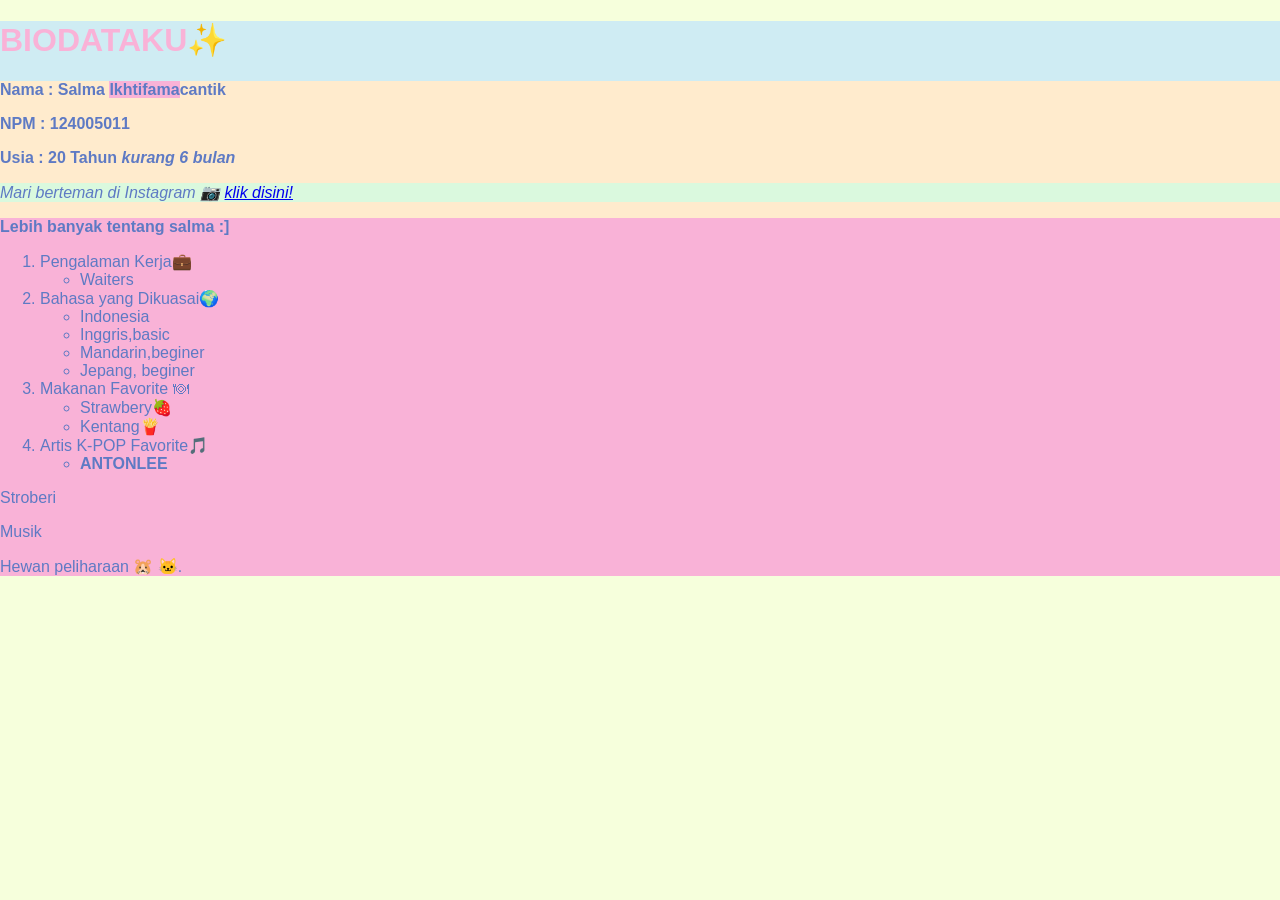
==== index.html @ 060eeb52 "update update tugas" ====
<!DOCTYPE html>
<html lang="en">
<head>
    <meta charset="UTF-8">
    <meta name="viewport" content="width=device-width, initial-scale=1.0">
    <title>Halaman Latihan 1.2</title>
</head>
<style>
    body{
        font-family: 'Arial', sans-serif;
        background-color: #F6FFDC;
        color: #5E7AC4;
        margin: 0%;
        padding: 0%;
    }
</style>
<body>
 
<div style="background-color: #CFECF3;"    
    <h1 style="color:#"></h1>
    <h1 style="color:#F9B2D7">BIODATAKU✨ </h1>

<div style="background-color: blanchedalmond;">
    <p><B>Nama : Salma 
        <span style='background:#F9B2D7;'>Ikhtifama</span>cantik</B></h2>
    <p><B>NPM : 124005011</B></h2>
    <p><B>Usia : 20 Tahun <i>kurang 6 bulan</i></B></h2>
       
<div style="background-color: #DAF9DE;">
    <p><i>Mari berteman di Instagram 📷 <a href="https://www.instagram.com/salma.ikht?igsh=MTBpZXYzb3FycDJ2NA%3D%3D&utm_source=qr">klik disini!</a></i></p>    
   
</div> 

<div style="background-color: #F9B2D7;">
    <p><B>Lebih banyak tentang salma :]</B></p>
    <ol>
        <li>Pengalaman Kerja💼
            <ul>
                <li>Waiters</li>
            </ul>
        </li>
        <li>Bahasa yang Dikuasai🌍
            <ul>
                <li>Indonesia</li>
                <li>Inggris,basic</li>
                <li>Mandarin,beginer</li>
                <li>Jepang, beginer</li>
            </ul>
        </li>
        <li>Makanan Favorite 🍽
            <ul>
                <li>Strawbery🍓</li>
                <li>Kentang🍟</li>
            </ul>
        </li>
        <li>Artis K-POP Favorite🎵
            <ul>
                <li><B>ANTONLEE</B></li>
            </ul>

        </li>
    </ol>
<p></p>
<p></p>
<p>Stroberi </p>
<p>Musik </p>
<p>Hewan peliharaan 🐹 🐱.</p>
</div> 

    
        
</body>
</html>
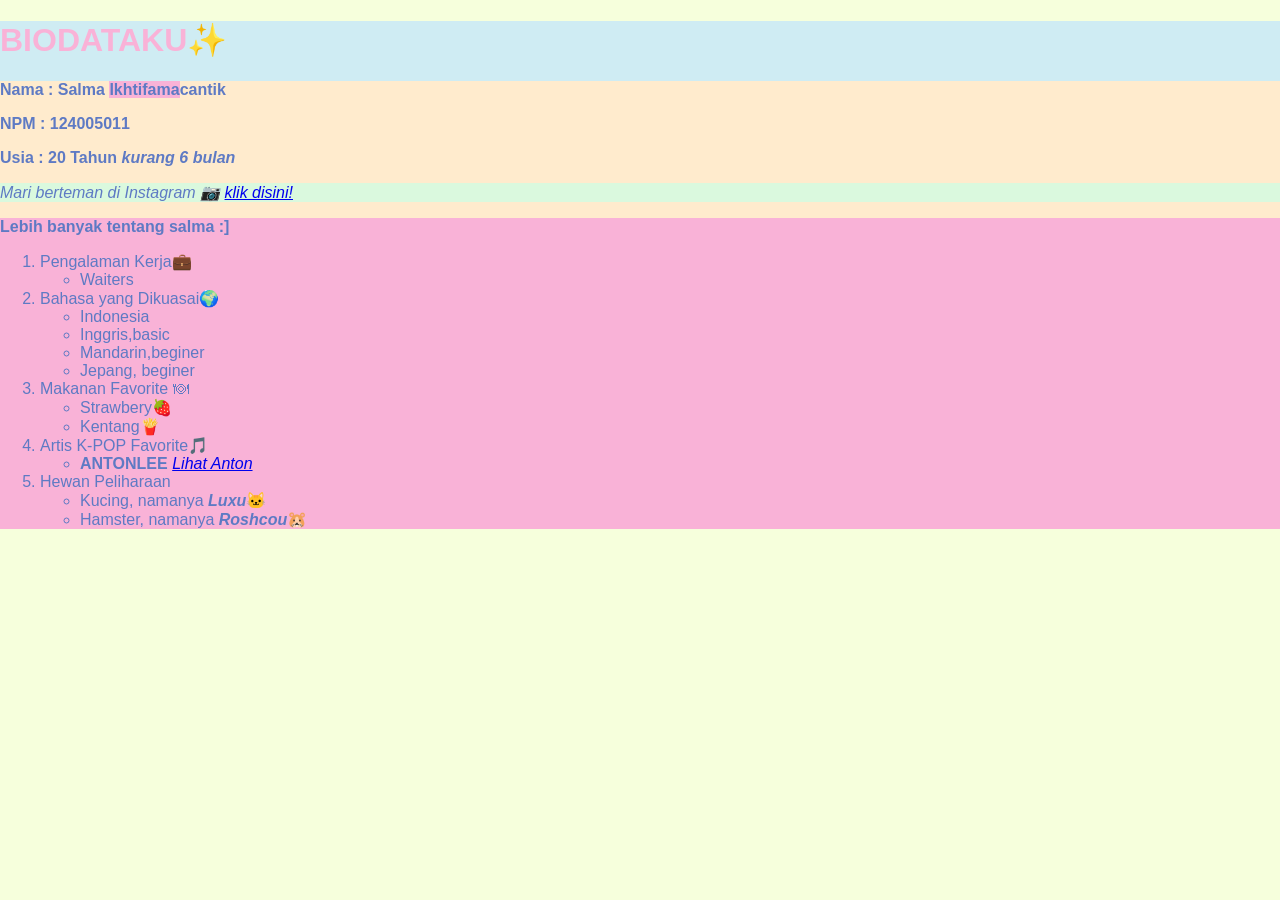
==== commit 251d1a9d: "update update lagi" ====
--- a/index.html
+++ b/index.html
@@ -17,7 +17,7 @@
 <body>
  
 <div style="background-color: #CFECF3;"    
-    <h1 style="color:#"></h1>
+    <h1 style="color:#F9B2D7"></h1>
     <h1 style="color:#F9B2D7">BIODATAKU✨ </h1>
 
 <div style="background-color: blanchedalmond;">
@@ -55,16 +55,16 @@
         </li>
         <li>Artis K-POP Favorite🎵
             <ul>
-                <li><B>ANTONLEE</B></li>
+                <li><B>ANTONLEE</B> <a href="https://www.instagram.com/reel/DWiv7wwkyIa/?igsh=MWs3M3JlcHBvZmFnbg=="><i>Lihat Anton</i></a></li>
             </ul>
-
+        </li>
+        <li>Hewan Peliharaan
+            <ul>
+                <li>Kucing, namanya <i><B>Luxu</B></i>🐱</li>
+                <li>Hamster, namanya <i><B>Roshcou</B></i>🐹</li>
+            </ul>
         </li>
     </ol>
-<p></p>
-<p></p>
-<p>Stroberi </p>
-<p>Musik </p>
-<p>Hewan peliharaan 🐹 🐱.</p>
 </div> 
 
     
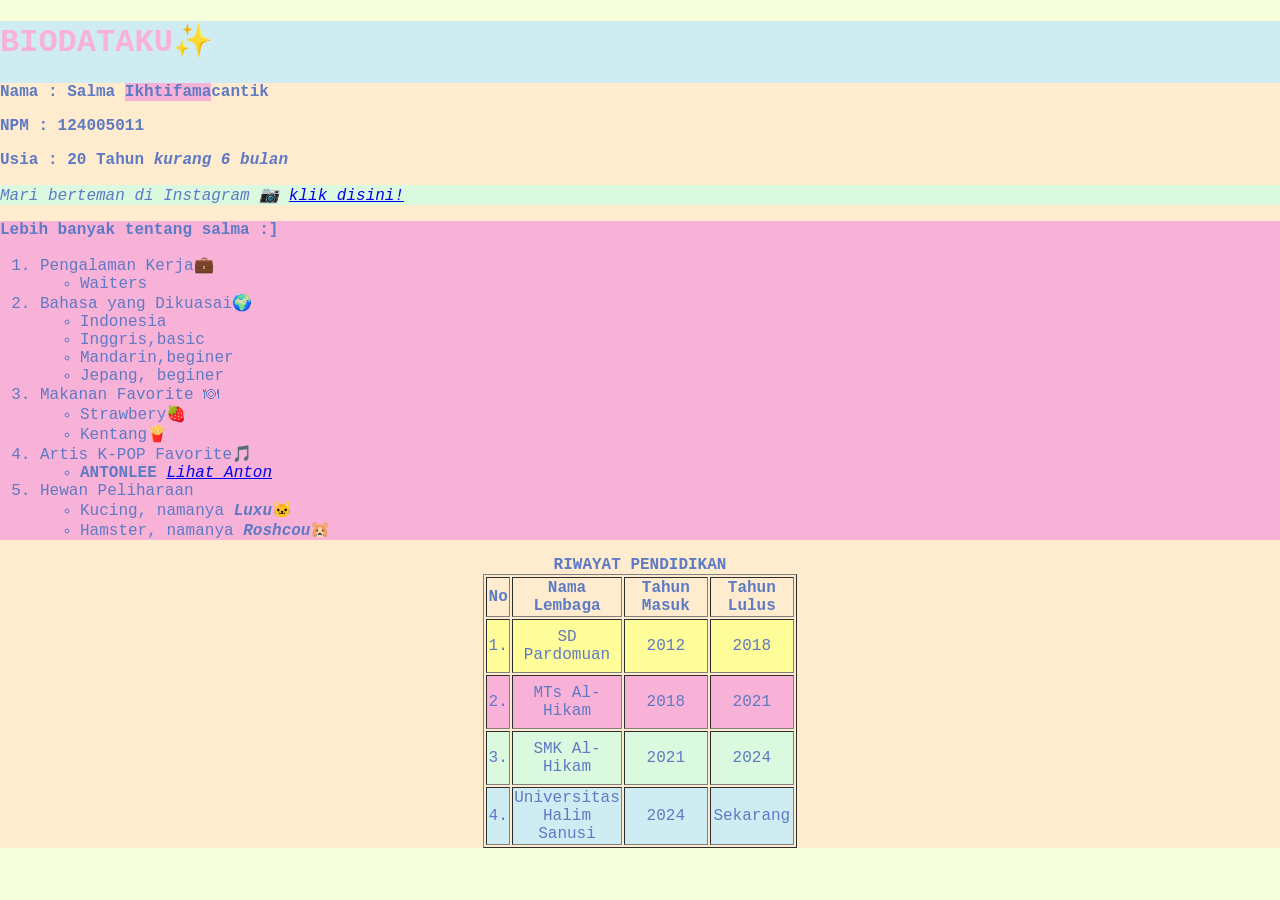
==== commit c123fca5: "diganti tugas" ====
--- a/index.html
+++ b/index.html
@@ -7,7 +7,7 @@
 </head>
 <style>
     body{
-        font-family: 'Arial', sans-serif;
+        font-family: 'Courier New', sans-serif;
         background-color: #F6FFDC;
         color: #5E7AC4;
         margin: 0%;
@@ -67,7 +67,40 @@
     </ol>
 </div> 
 
-    
+    <table border="1" align="center">
+        <caption align="top">
+            <b>RIWAYAT PENDIDIKAN</b>
+        </caption>
+        <tr><th>No</th><th>Nama Lembaga</th><th>Tahun Masuk</th><th>Tahun Lulus</th></tr>
+        <tr bgcolor="#FEFD99">
+            <td align="center" width="20">1.</td>
+            <td align="center" valign="middle" width="80" height="50">SD Pardomuan</td>
+            <td align="center" valign="middle" width="80" height="50">2012
+            <td align="center" valign="middle" width="80" height="50">2018</td>    
+            </td>
+        </tr>
+        <tr bgcolor="#F9B2D7">
+            <td align="center" width="20">2.</td>
+            <td align="center" valign="middle" width="80" height="50">MTs Al-Hikam</td>
+            <td align="center" valign="middle" width="80" height="50">2018
+            <td align="center" valign="middle" width="80" height="50">2021</td>    
+            </td>
+        </tr>
+        <tr bgcolor="#DAF9DE">
+            <td align="center" width="20">3.</td>
+            <td align="center" valign="middle" width="80" height="50">SMK Al-Hikam</td>
+            <td align="center" valign="middle" width="80" height="50">2021
+            <td align="center" valign="middle" width="80" height="50">2024</td>    
+            </td>
+        </tr>
+        <tr bgcolor="#CFECF3">
+            <td align="center" width="20">4.</td>
+            <td align="center" valign="middle" width="80" height="50">Universitas Halim Sanusi</td>
+            <td align="center" valign="middle" width="80" height="50">2024
+            <td align="center" valign="middle" width="80" height="50">Sekarang</td>    
+            </td>
+        </tr>
+    </table>
         
 </body>
 </html>
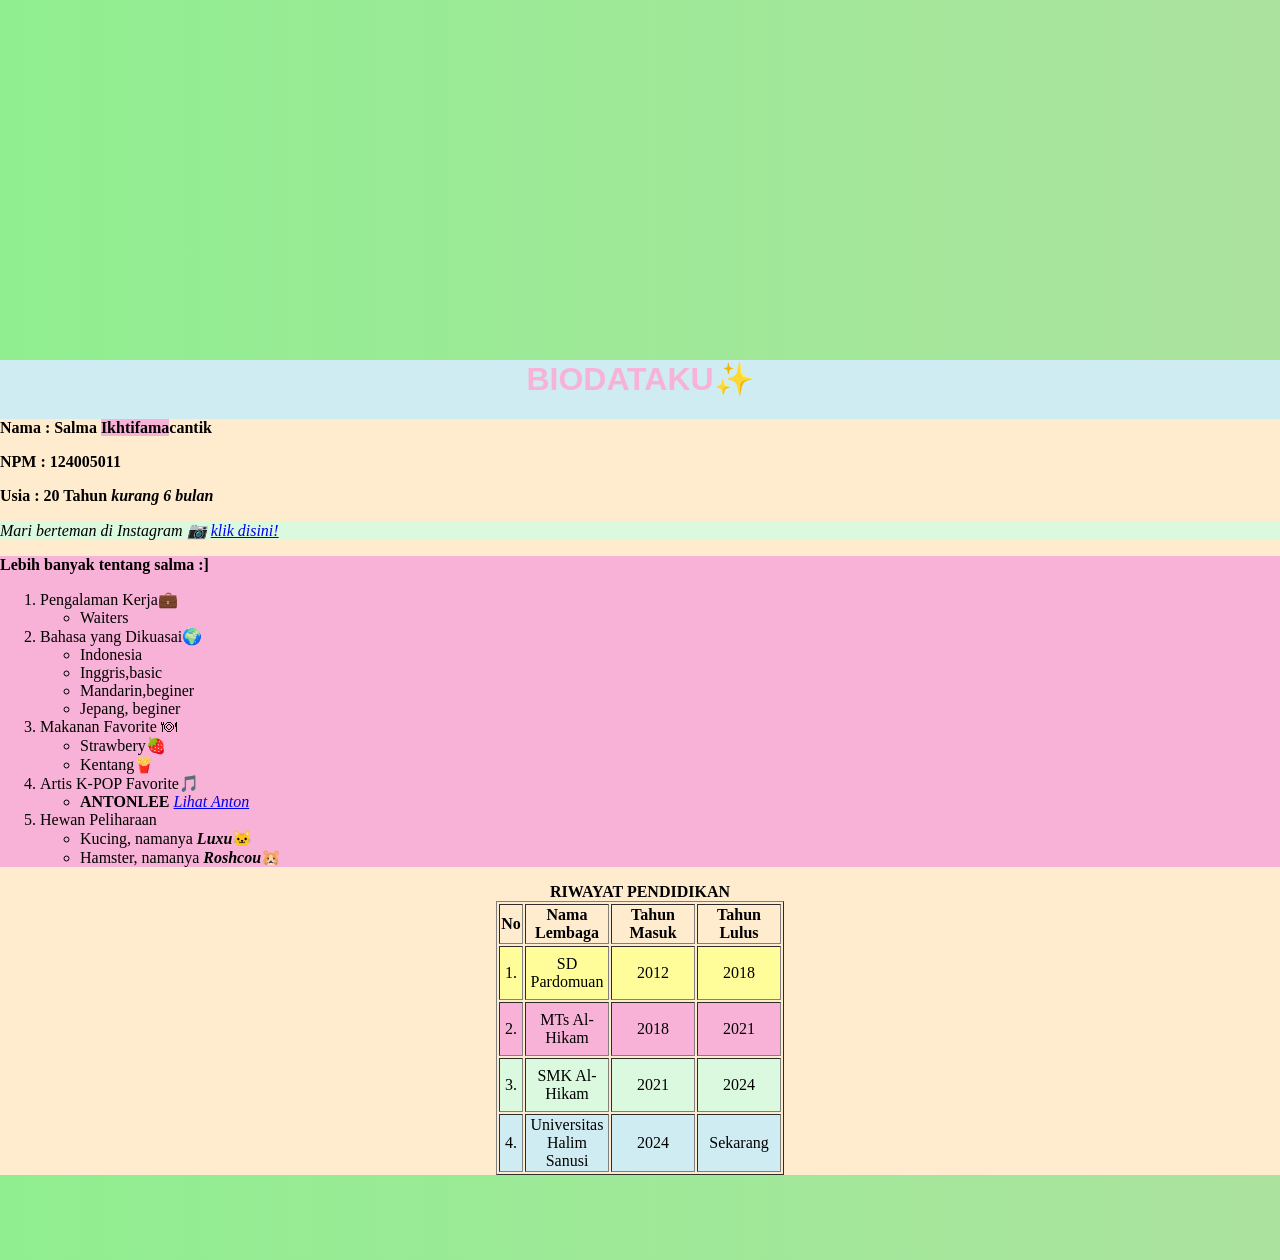
==== commit cc0f0d94: "ubah ubah" ====
--- a/index.html
+++ b/index.html
@@ -6,14 +6,40 @@
     <title>Halaman Latihan 1.2</title>
 </head>
 <style>
-    body{
-        font-family: 'Courier New', sans-serif;
-        background-color: #F6FFDC;
-        color: #5E7AC4;
-        margin: 0%;
-        padding: 0%;
-    }
-</style>
+        body {
+            margin: 0;
+            height: 100vh;
+
+            /* Gradasi pink - hijau */
+            background: linear-gradient(270deg, pink, lightgreen);
+
+            /* Ukuran background diperbesar agar bisa bergerak */
+            background-size: 400% 400%;
+
+            /* Animasi */
+            animation: gerakGradasi 8s ease infinite;
+        }
+
+        /* Keyframes animasi */
+        @keyframes gerakGradasi {
+            0% {
+                background-position: 0% 50%;
+            }
+            50% {
+                background-position: 100% 50%;
+            }
+            100% {
+                background-position: 0% 50%;
+            }
+        }
+
+        h1 {
+            text-align: center;
+            color: white;
+            margin-top: 40vh;
+            font-family: Arial;
+        }
+    </style>
 <body>
  
 <div style="background-color: #CFECF3;"    
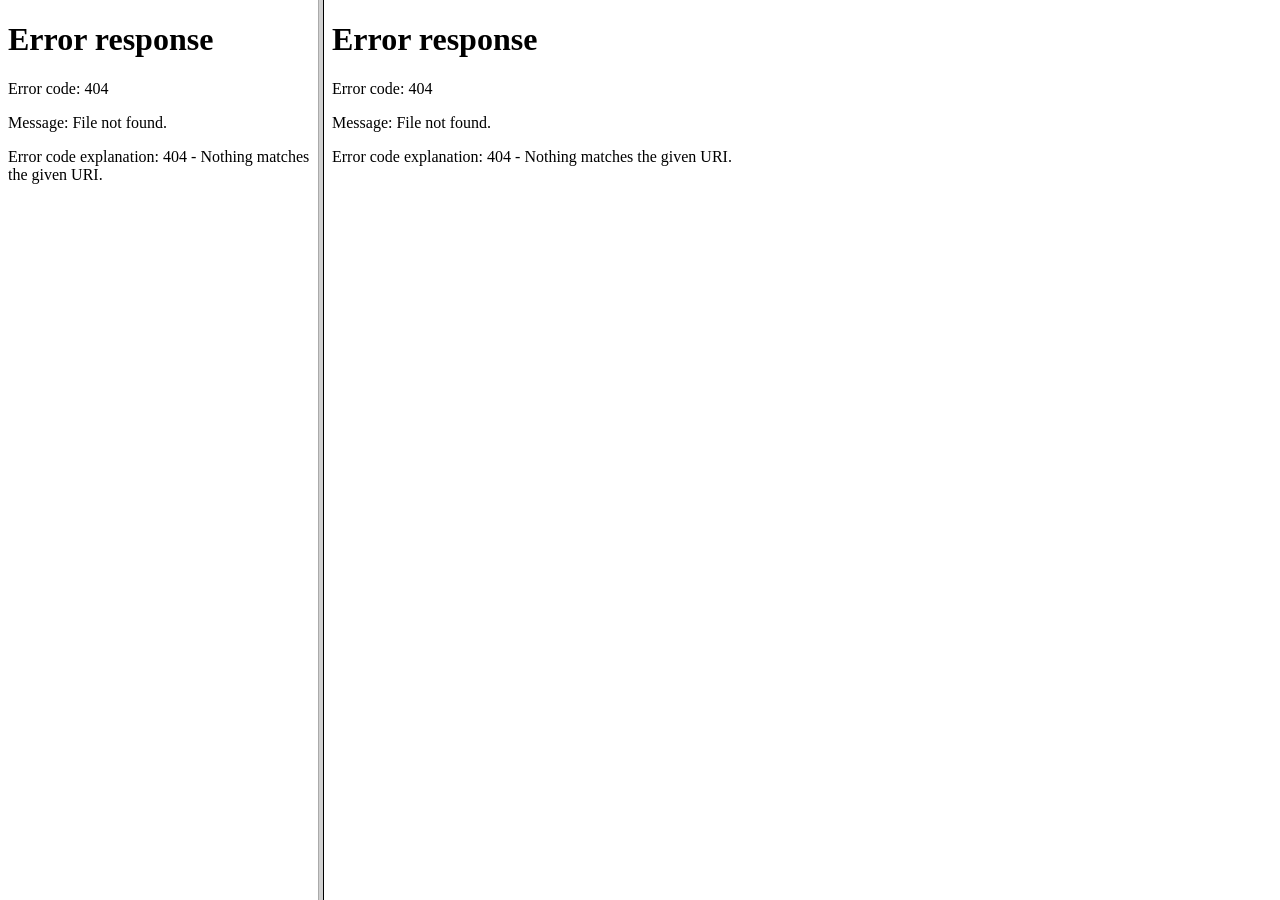
==== commit 76766b2c: "ubah ubah" ====
--- a/index.html
+++ b/index.html
@@ -1,132 +1,15 @@
 <!DOCTYPE html>
-<html lang="en">
+<html>
 <head>
-    <meta charset="UTF-8">
-    <meta name="viewport" content="width=device-width, initial-scale=1.0">
-    <title>Halaman Latihan 1.2</title>
+    <title>Frame Navigasi</title>
 </head>
-<style>
-        body {
-            margin: 0;
-            height: 100vh;
 
-            /* Gradasi pink - hijau */
-            background: linear-gradient(270deg, pink, lightgreen);
+<frameset cols="25%,75%">
+    <!-- Frame kiri (menu) -->
+    <frame src="home.html" name="menu">
 
-            /* Ukuran background diperbesar agar bisa bergerak */
-            background-size: 400% 400%;
+    <!-- Frame kanan (isi) -->
+    <frame src="home.html" name="konten">
+</frameset>
 
-            /* Animasi */
-            animation: gerakGradasi 8s ease infinite;
-        }
-
-        /* Keyframes animasi */
-        @keyframes gerakGradasi {
-            0% {
-                background-position: 0% 50%;
-            }
-            50% {
-                background-position: 100% 50%;
-            }
-            100% {
-                background-position: 0% 50%;
-            }
-        }
-
-        h1 {
-            text-align: center;
-            color: white;
-            margin-top: 40vh;
-            font-family: Arial;
-        }
-    </style>
-<body>
- 
-<div style="background-color: #CFECF3;"    
-    <h1 style="color:#F9B2D7"></h1>
-    <h1 style="color:#F9B2D7">BIODATAKU✨ </h1>
-
-<div style="background-color: blanchedalmond;">
-    <p><B>Nama : Salma 
-        <span style='background:#F9B2D7;'>Ikhtifama</span>cantik</B></h2>
-    <p><B>NPM : 124005011</B></h2>
-    <p><B>Usia : 20 Tahun <i>kurang 6 bulan</i></B></h2>
-       
-<div style="background-color: #DAF9DE;">
-    <p><i>Mari berteman di Instagram 📷 <a href="https://www.instagram.com/salma.ikht?igsh=MTBpZXYzb3FycDJ2NA%3D%3D&utm_source=qr">klik disini!</a></i></p>    
-   
-</div> 
-
-<div style="background-color: #F9B2D7;">
-    <p><B>Lebih banyak tentang salma :]</B></p>
-    <ol>
-        <li>Pengalaman Kerja💼
-            <ul>
-                <li>Waiters</li>
-            </ul>
-        </li>
-        <li>Bahasa yang Dikuasai🌍
-            <ul>
-                <li>Indonesia</li>
-                <li>Inggris,basic</li>
-                <li>Mandarin,beginer</li>
-                <li>Jepang, beginer</li>
-            </ul>
-        </li>
-        <li>Makanan Favorite 🍽
-            <ul>
-                <li>Strawbery🍓</li>
-                <li>Kentang🍟</li>
-            </ul>
-        </li>
-        <li>Artis K-POP Favorite🎵
-            <ul>
-                <li><B>ANTONLEE</B> <a href="https://www.instagram.com/reel/DWiv7wwkyIa/?igsh=MWs3M3JlcHBvZmFnbg=="><i>Lihat Anton</i></a></li>
-            </ul>
-        </li>
-        <li>Hewan Peliharaan
-            <ul>
-                <li>Kucing, namanya <i><B>Luxu</B></i>🐱</li>
-                <li>Hamster, namanya <i><B>Roshcou</B></i>🐹</li>
-            </ul>
-        </li>
-    </ol>
-</div> 
-
-    <table border="1" align="center">
-        <caption align="top">
-            <b>RIWAYAT PENDIDIKAN</b>
-        </caption>
-        <tr><th>No</th><th>Nama Lembaga</th><th>Tahun Masuk</th><th>Tahun Lulus</th></tr>
-        <tr bgcolor="#FEFD99">
-            <td align="center" width="20">1.</td>
-            <td align="center" valign="middle" width="80" height="50">SD Pardomuan</td>
-            <td align="center" valign="middle" width="80" height="50">2012
-            <td align="center" valign="middle" width="80" height="50">2018</td>    
-            </td>
-        </tr>
-        <tr bgcolor="#F9B2D7">
-            <td align="center" width="20">2.</td>
-            <td align="center" valign="middle" width="80" height="50">MTs Al-Hikam</td>
-            <td align="center" valign="middle" width="80" height="50">2018
-            <td align="center" valign="middle" width="80" height="50">2021</td>    
-            </td>
-        </tr>
-        <tr bgcolor="#DAF9DE">
-            <td align="center" width="20">3.</td>
-            <td align="center" valign="middle" width="80" height="50">SMK Al-Hikam</td>
-            <td align="center" valign="middle" width="80" height="50">2021
-            <td align="center" valign="middle" width="80" height="50">2024</td>    
-            </td>
-        </tr>
-        <tr bgcolor="#CFECF3">
-            <td align="center" width="20">4.</td>
-            <td align="center" valign="middle" width="80" height="50">Universitas Halim Sanusi</td>
-            <td align="center" valign="middle" width="80" height="50">2024
-            <td align="center" valign="middle" width="80" height="50">Sekarang</td>    
-            </td>
-        </tr>
-    </table>
-        
-</body>
 </html>
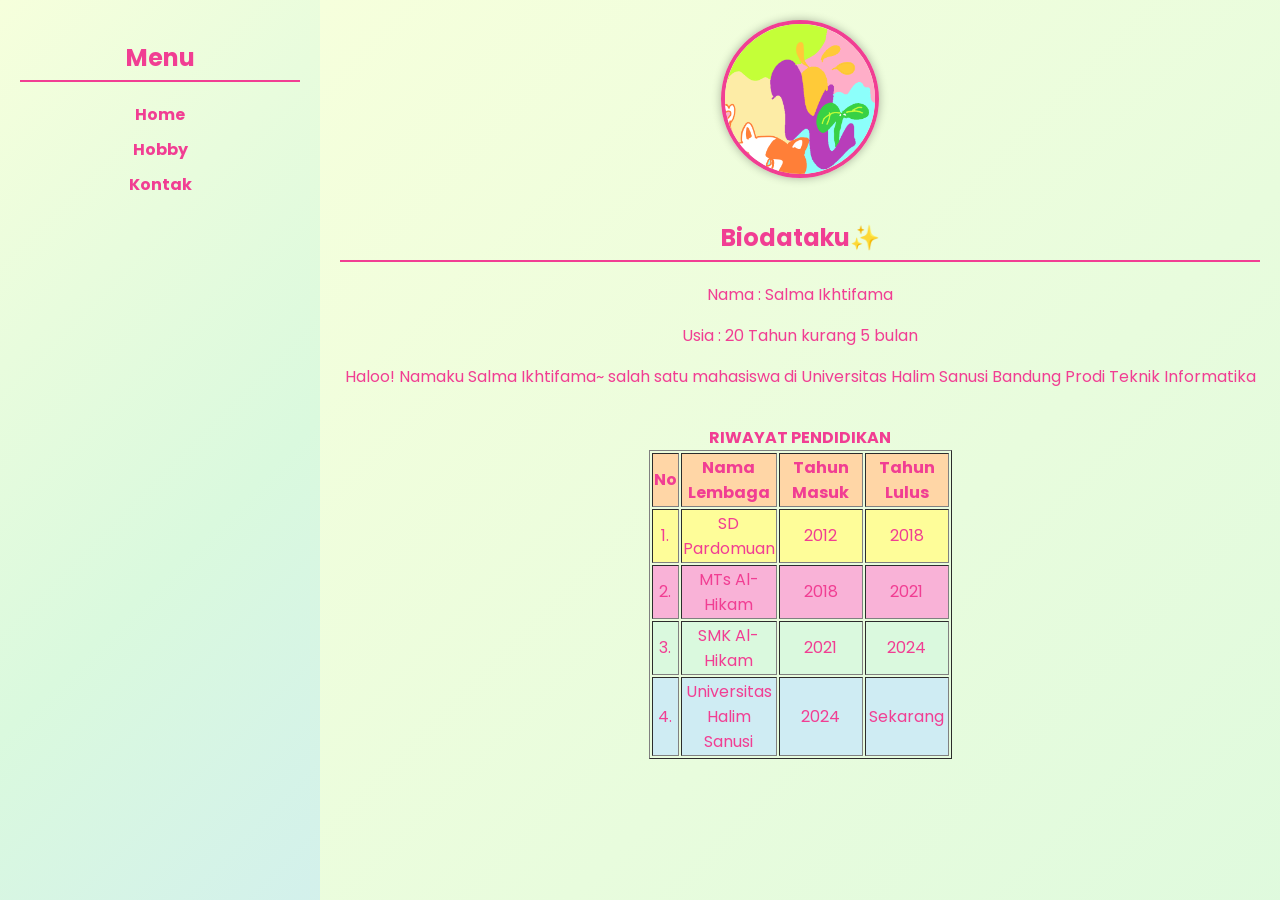
==== commit 3c2144cb: "Update index.html" ====
--- a/index.html
+++ b/index.html
@@ -2,14 +2,42 @@
 <html>
 <head>
     <title>Frame Navigasi</title>
+
+    <style>
+        body {
+            margin: 0;
+        }
+
+        .container {
+            display: flex;
+            height: 100vh;
+        }
+
+        iframe {
+            border: none;
+        }
+
+        .menu {
+            width: 25%;
+        }
+
+        .konten {
+            width: 75%;
+        }
+    </style>
 </head>
 
-<frameset cols="25%,75%">
-    <!-- Frame kiri (menu) -->
-    <frame src="home.html" name="menu">
+<body>
 
-    <!-- Frame kanan (isi) -->
-    <frame src="home.html" name="konten">
-</frameset>
+<div class="container">
+    
+    <!-- KIRI (MENU) -->
+    <iframe src="menu.html" name="menu" class="menu"></iframe>
 
+    <!-- KANAN (KONTEN) -->
+    <iframe src="home.html" name="konten" class="konten"></iframe>
+
+</div>
+
+</body>
 </html>
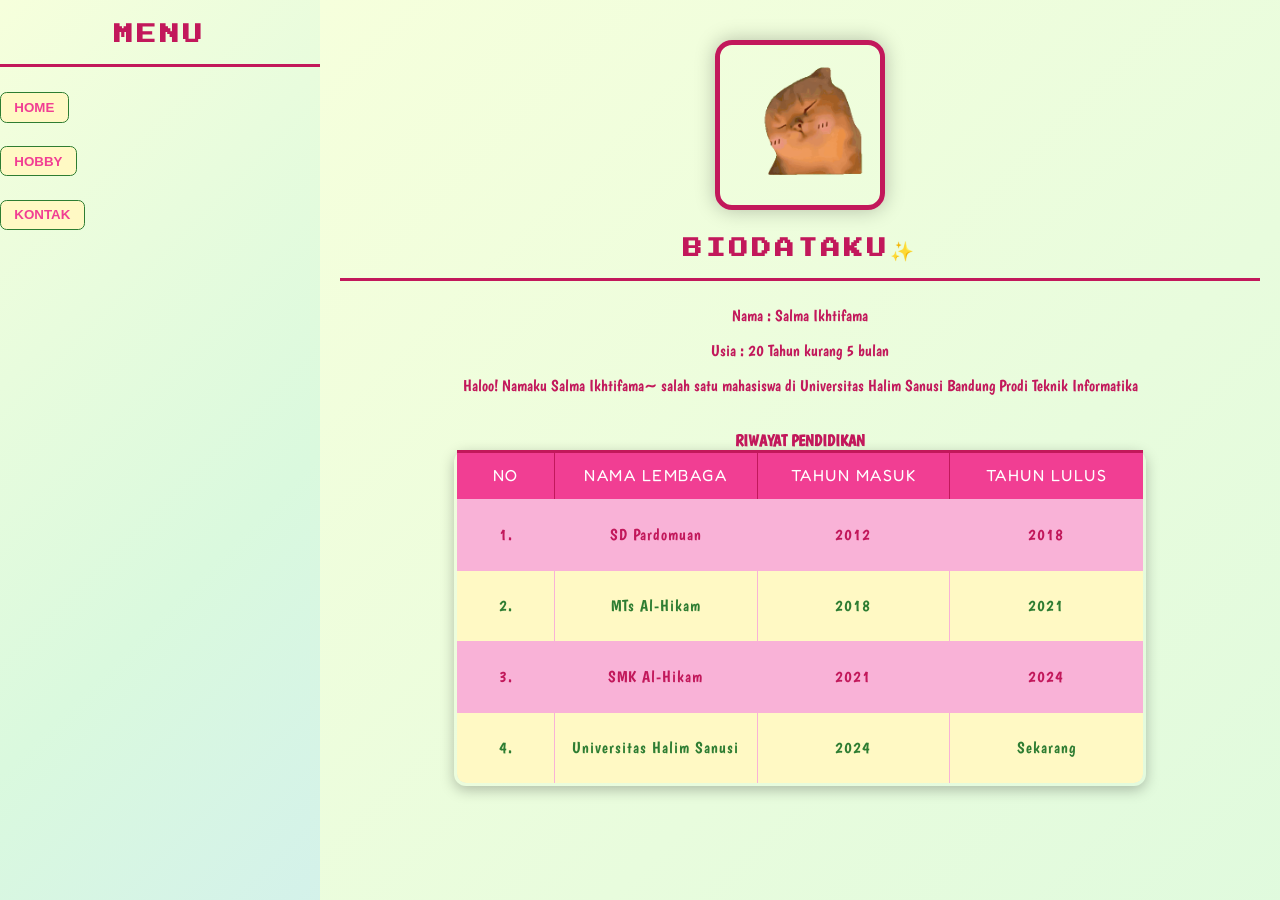
==== commit 0d62e979: "mana woe" ====
--- a/index.html
+++ b/index.html
@@ -7,7 +7,6 @@
         body {
             margin: 0;
         }
-
         .container {
             display: flex;
             height: 100vh;
